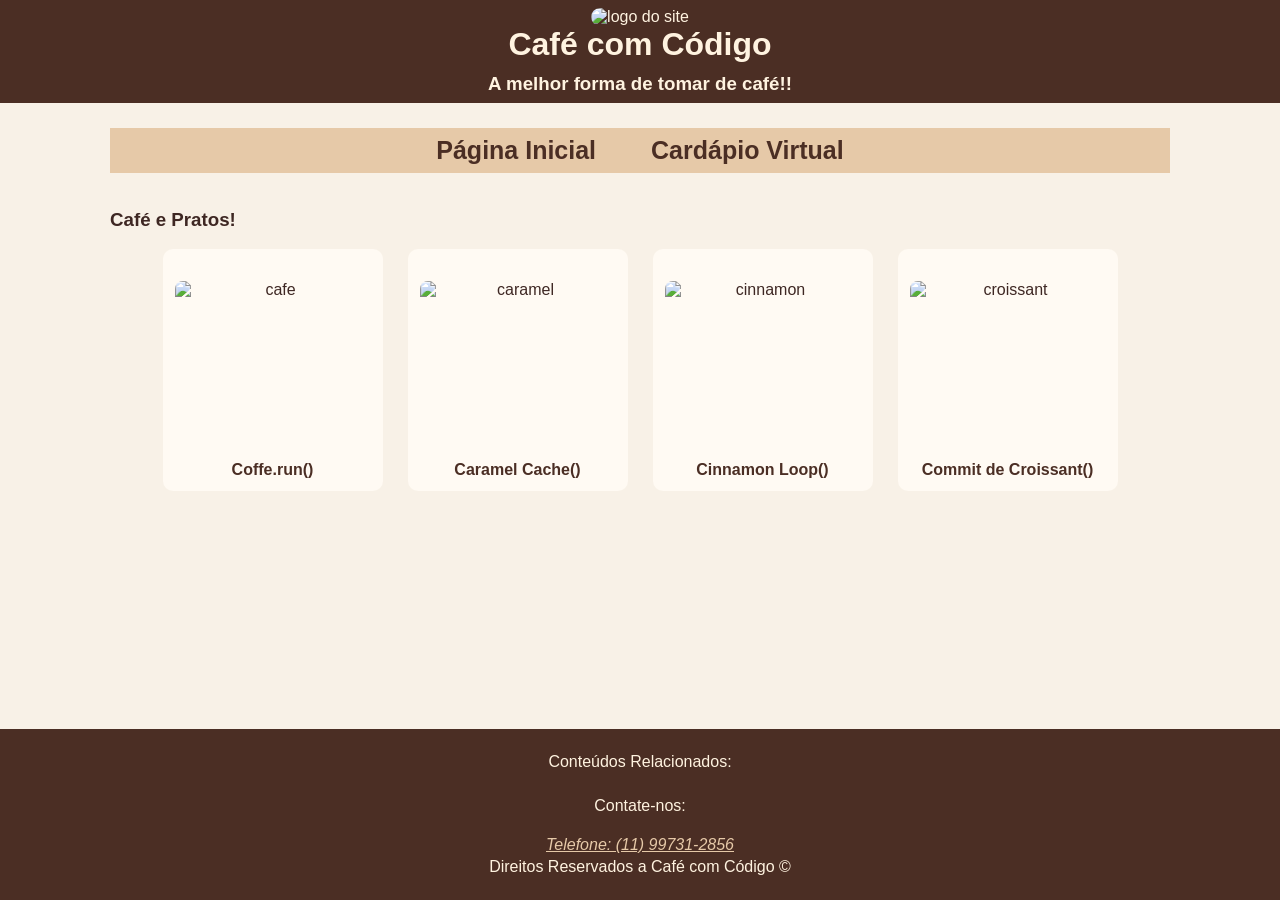
==== Páginas/cardapio.html @ e24222e3 "feat: Adiciona cardápio" ====
<!DOCTYPE html>
<html lang="en">
<head>
    <meta charset="UTF-8">
    <meta name="viewport" content="width=device-width, initial-scale=1.0">
    <title>Document</title>
    <link rel="stylesheet" href="../Estilos/index.css">
    <link rel="stylesheet" href="../Estilos/cardapio.css">
</head>
<body>
    <header>
        <img class="logo" src="Imagens/logo.png" alt="logo do site">
        <h1>Café com Código</h1>
        <h3>A melhor forma de tomar de café!!</h3>
    </header>
    <main class="cardapio">
<nav>
        <ul>
            <li><a class="nav" href="../index.html">Página Inicial</a></li>
            <li><a class="nav" href="../cardapio.html">Cardápio Virtual</a></li>
        </ul>
    </nav>
    <br><br>
    <section>
        <h3 class="título">Café e Pratos!</h3>
        <br>
        <article id="article">
            <figure>
                <img class="pratos" src="../imagens/coffe_run.jpg" alt="cafe">
                <figcaption class="legenda">Coffe.run()</figcaption>
            </figure>
            <figure>
                <img class="pratos" src="../imagens/caramel_cache.jpg" alt="caramel">
                <figcaption class="legenda">Caramel Cache()</figcaption>
            </figure>
            <figure>
                <img class="pratos" src="../imagens/cinnamonLoop.jpg" alt="cinnamon">
                <figcaption class="legenda">Cinnamon Loop()</figcaption>
            </figure>
            <figure>
                <img class="pratos" src="../imagens/commit_croissant.jpg" alt="croissant">
                <figcaption class="legenda">Commit de Croissant()</figcaption>
            </figure>
        </article>
    </section> 
        </main>
    
   
    <footer>
        <p>Conteúdos Relacionados:</p> <br>
        <p>Contate-nos:</p> <br>
        <address>
            <a class="footer" href="11997312856">Telefone: (11) 99731-2856</a>
        </address>
        <p>Direitos Reservados a Café com Código ©</p>
    </footer>
</body>
</html>
---- Estilos/index.css ----
/* Configurações gerais que serão aplicadas e todos os elementos da pagina*/
* {
    margin: 0; /* Remove as margens padrão dos elementos */
    padding: 0; /* Remove o espaçamento interno padrão dos elementos */
    box-sizing: border-box; /* Faz a largura e a altura incluírem o conteúdo, o padding e a borda */
}

body {
    min-height: 100vh; /* Garante que o body tenha pelo menos a altura da tela */
    display: flex; /* permite organizar os elementos filhos de um elemento */
    flex-direction: column;  /* Organiza os elementos filhos (que ficam dentro de body) em uma coluna, de cima para baixo */
    font-family: Arial, sans-serif;  /* Define a fonte do texto; sans-serif é uma alternativa caso Arial não esteja disponível */
    background-color: #f8f1e7;
    color: #3e2723;
}

/* Cabeçalho */
header {
    background-color: #4b2e24;
    color: #fff3e0;
    text-align: center;
    padding: 8px; /* Cria um espaçamento interno de 8px em todos os lados */
}

header img {
    width: 100px;
    border-radius: 10px;
}

header h1 {
    font-size: 32px;
    margin-bottom: 10px; /* Cria 10px de espaço abaixo do título */
}

/* Navegação */
nav {
    background-color: #e6c9a8;
    text-align: center;
    padding: 8px; /* Cria espaçamento interno de 8px */
}

nav ul {
    display: flex; /* Ativa o sistema flexivel para organizar os cartões */
    justify-content: center; /* Centraliza os itens horizontalmente */
    gap: 25px; /* Define 25px de espaço entre os itens */
    list-style: none; /* Remove os marcadores padrão da lista */
}

nav a {
    color: #4b2e24;
    text-decoration: none;
    margin: 0 15px; /* Define 0 de margem vertical e 15px de margem horizontal */
    font-weight: bold; /* Deixa o texto em negrito */
    font-size: 25px;
}

nav a:hover {
    color: #a65e2e; /* Muda a cor do link durante o hover */
}

/* Conteúdo principal */
main {
    flex: 1; /* Permite que o conteúdo principal ocupe o espaço livre na coluna do body, ajuda a manter o rodape na parte inferior da tela, para que ele nao fique colado no main */
}

.principal,
.cardapio { /* Seleciona os elementos que possuem a classe principal ou cardapio */
    max-width: 1100px;
    width: 100%;
    margin: 15px auto; /*Cria 15px de margem vertical e centraliza horizontalmente com auto para que nosso main fique centralizado*/
    padding: 10px 20px; /* Cria 10px de espaço interno vertical e 20px horizontal */
}

h2 {
    text-align: center;
    color: #6f4e37;
    margin-bottom: 20px; /* Cria 20px de espaço abaixo do título */
}

p {
    line-height: 1.6; /* Define a altura das linhas para melhorar a leitura */
}

/* Imagens do conteúdo */
main img {
    display: block;  /* Faz a imagem se comportar como um bloco */
    max-width: 100%;
    height: auto; /* Mantém a proporção original da imagem */
    margin: 20px auto;  /* Cria 20px de margem vertical e centraliza horizontalmente */
    border-radius: 10px;
}

/* Página inicial: apresentação e localização */
#secao {
    display: flex;
    justify-content: space-between; /* Distribui os elementos, deixando espaço entre eles */
    align-items: flex-start; /* Alinha os elementos pelo início do eixo vertical */
    gap: 50px; /* Define 50px de espaço entre os elementos filhos */
}

.local {
    width: 45%;
    order: 1; /* Define a posição deste elemento na ordem do Flexbox */
} 

.sobre {
    width: 55%;
    order: 2; /* Define a posição deste elemento depois do elemento com order: 1 */
}

#secao p {
    line-height: 1.7; /* Aumenta o espaçamento entre as linhas desses parágrafos */
    text-align: justify; /* Alinha o texto às margens esquerda e direita */
}

.img_cafeteria {
    width: 100%;
    max-width: 450px;
    margin: 0 0 15px; /* Define 0 em cima, 0 nas laterais e 15px embaixo */
}

/* Rodapé */
footer {
    background-color: #4b2e24;
    color: #fff3e0;
    text-align: center;
    padding: 20px;
    margin-top: 50px; /* Cria 50px de espaço acima do rodapé */

}

footer a {
    color: #e6c9a8;
}
---- Estilos/cardapio.css ----
/* Título do cardápio */
.titulo { 
    text-align: center; /* Centraliza o texto horizontalmente */
    color: #6f4e37;
    font-size: 28px;
    margin: 15px 0 25px; /* Define as margens: 15px em cima, 0 nas laterais e 25px embaixo */
}

/* Produtos organizados em uma grade */
#article {
    display: flex; /* Ativa o sistema flexivel para organizar os cartões */
    flex-wrap: wrap;  /* Permite que os cartões passem para a próxima linha quando não couberem */
    justify-content: center; /* Centraliza os cartões horizontalmente */
    gap: 25px;
}

/* Cada produto */
#article figure { /* Seleciona todos os elementos figure que estão dentro de #article para criamos um cartão*/
    width: 220px;
    background-color: #fffaf3;
    padding: 12px; /* Cria 12px de espaço interno entre o conteúdo e as bordas */
    border-radius: 10px; /* Arredonda os quatro cantos do cartão */
    text-align: center;
    margin: 0; /* Remove as margens externas padrão do figure */
}

/* Imagens dos produtos */
.pratos {
    width: 100%;
    height: 160px;
    object-fit: cover; /* por termos definidos altura e largura, as imagens vao ficar com o mesmo tamanho visual entao essa propriedade
    preenche esse espaço sem esticar ou achatar a imagem, mas pode cortar um pouco das laterais ou da parte superior e inferior. */
    border-radius: 8px;
}

/* Nome dos produtos */
.legenda {
    margin-top: 12px;
    color: #4b2e24;
    font-weight: bold; /* Exibe o texto em negrito */
    font-size: 16px;
}
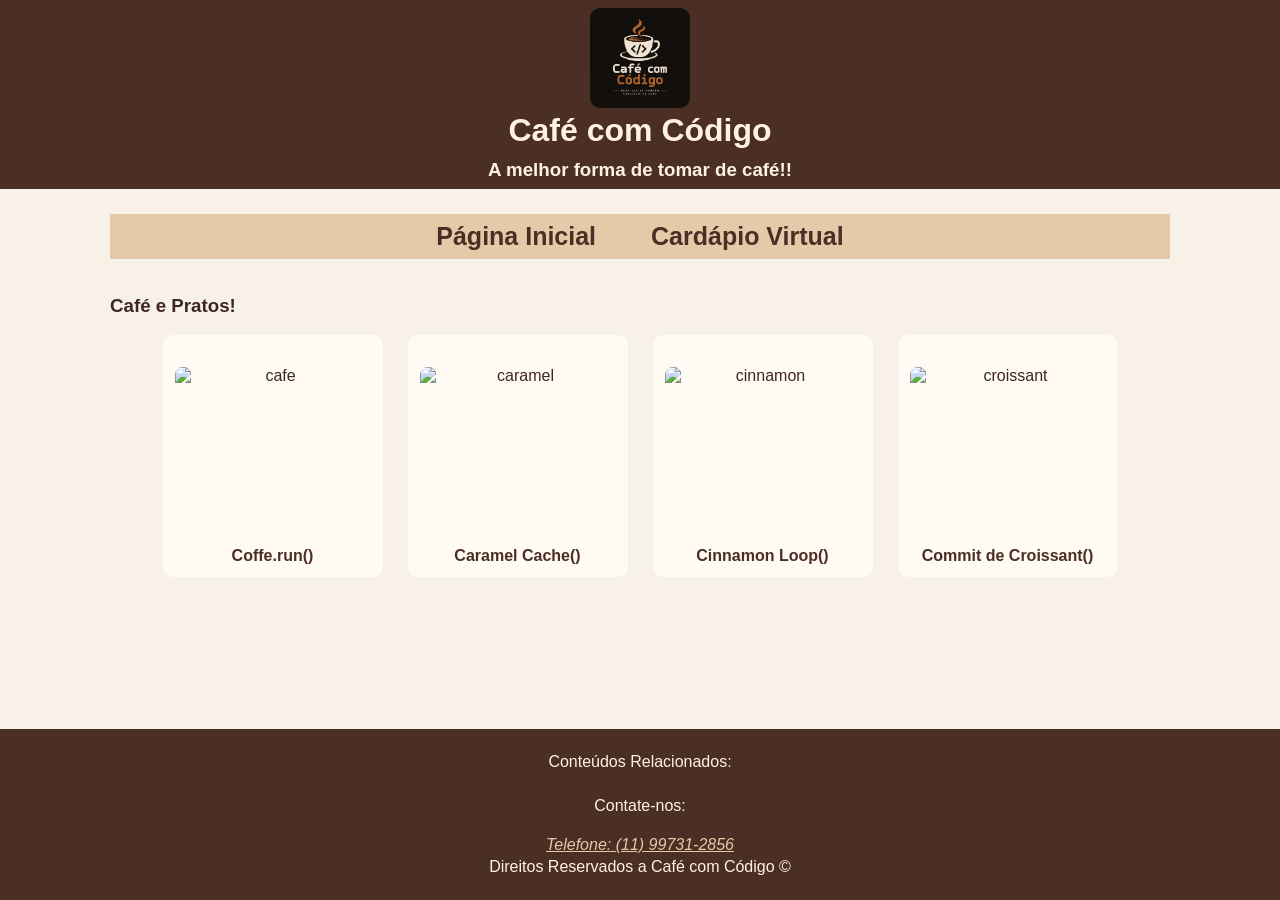
==== commit accc6c27: "fix: Corrige a logo" ====
--- a/Páginas/cardapio.html
+++ b/Páginas/cardapio.html
@@ -9,7 +9,7 @@
 </head>
 <body>
     <header>
-        <img class="logo" src="Imagens/logo.png" alt="logo do site">
+        <img class="logo" src="../Imagens/logo.png" alt="logo do site">
         <h1>Café com Código</h1>
         <h3>A melhor forma de tomar de café!!</h3>
     </header>
